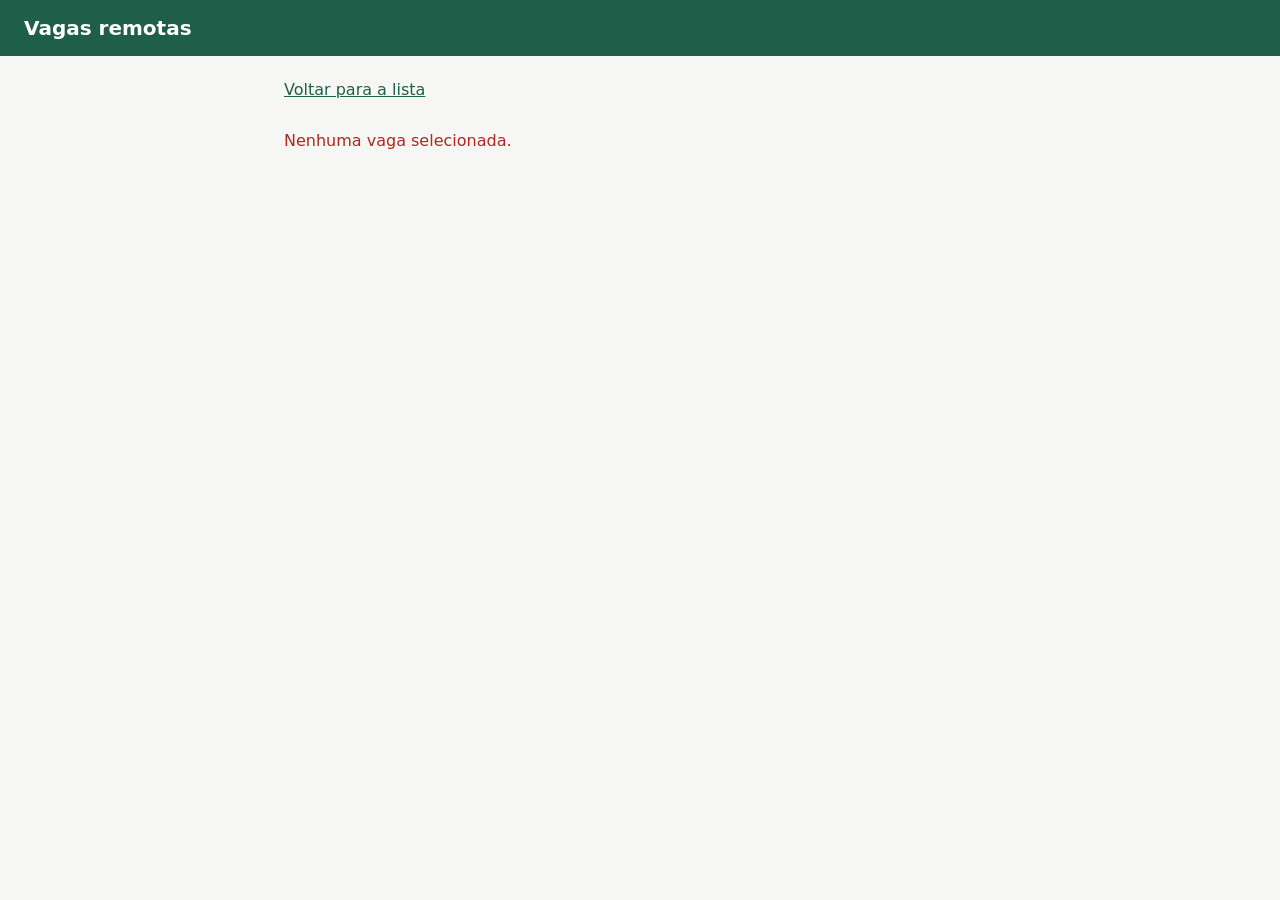
==== frontend/job.html @ 512b744c "feat: criação de rota que busca trabalho por id e criação de intervalo de requisições" ====
<!DOCTYPE html>
<html lang="pt-BR">
<head>
  <meta charset="UTF-8">
  <meta name="viewport" content="width=device-width, initial-scale=1.0">
  <title>Detalhes da vaga</title>
  <link rel="stylesheet" href="style.css">
</head>
<body>
  <header><a href="/">Vagas remotas</a></header>

  <main>
    <a class="back" href="/">Voltar para a lista</a>
    <p id="status">Carregando...</p>

    <div id="card" class="card" hidden>
      <h1 id="title"></h1>

      <div class="label">Empresa</div>
      <div id="company"></div>

      <div class="label">Localização</div>
      <div id="location"></div>

      <div class="label">Fonte</div>
      <div id="source"></div>

      <div class="label">Coletada em</div>
      <div id="collected"></div>

      <a id="url" class="button" target="_blank" rel="noopener noreferrer">Ver vaga original</a>
    </div>
  </main>

  <script>
    const statusEl = document.getElementById("status");

    function show(id, value) {
      document.getElementById(id).textContent = value || "Não informado";
    }

    async function loadJob() {
      const id = new URLSearchParams(window.location.search).get("id");

      if (!id) {
        statusEl.textContent = "Nenhuma vaga selecionada.";
        statusEl.className = "error";
        return;
      }

      try {
        // Rota 2: trabalho por id
        const response = await fetch("/jobs/" + encodeURIComponent(id));

        if (response.status === 404) throw new Error("Vaga não encontrada.");
        if (!response.ok) throw new Error("A API respondeu com erro " + response.status);

        const job = await response.json();

        show("title", job.title);
        show("company", job.company);
        show("location", job.location);
        show("source", job.source);
        show("collected", job.collected_at && new Date(job.collected_at).toLocaleString("pt-BR"));
        document.getElementById("url").href = job.url;

        document.title = job.title;
        statusEl.hidden = true;
        document.getElementById("card").hidden = false;
      } catch (error) {
        statusEl.textContent = error.message;
        statusEl.className = "error";
      }
    }

    loadJob();
  </script>
</body>
</html>
---- frontend/style.css ----
* { box-sizing: border-box; }

body {
  margin: 0;
  font-family: "Segoe UI", system-ui, sans-serif;
  background: #f6f7f5;
  color: #1c2420;
}

header {
  background: #1f5f4a;
  color: #fff;
  padding: 16px 24px;
}

header a { color: #fff; text-decoration: none; font-size: 1.25rem; font-weight: 600; }

main { max-width: 760px; margin: 0 auto; padding: 24px; }

#status { margin: 16px 0; color: #55615b; }
#status.error { color: #b3261e; }

.job-list { list-style: none; margin: 0; padding: 0; background: #fff; border: 1px solid #dde2de; border-radius: 6px; }
.job-list li + li { border-top: 1px solid #dde2de; }
.job-list a { display: block; padding: 14px 16px; color: inherit; text-decoration: none; }
.job-list a:hover { background: #eef3f0; }
.job-title { font-weight: 600; }
.job-meta { color: #55615b; font-size: 0.9rem; margin-top: 2px; }

.card { background: #fff; border: 1px solid #dde2de; border-radius: 6px; padding: 24px; }
.card h1 { margin-top: 0; font-size: 1.5rem; }
.label { color: #55615b; font-size: 0.85rem; margin-top: 16px; }
.back { display: inline-block; margin-bottom: 16px; color: #1f5f4a; }
.button { display: inline-block; margin-top: 24px; padding: 10px 18px; background: #1f5f4a; color: #fff; border-radius: 6px; text-decoration: none; }
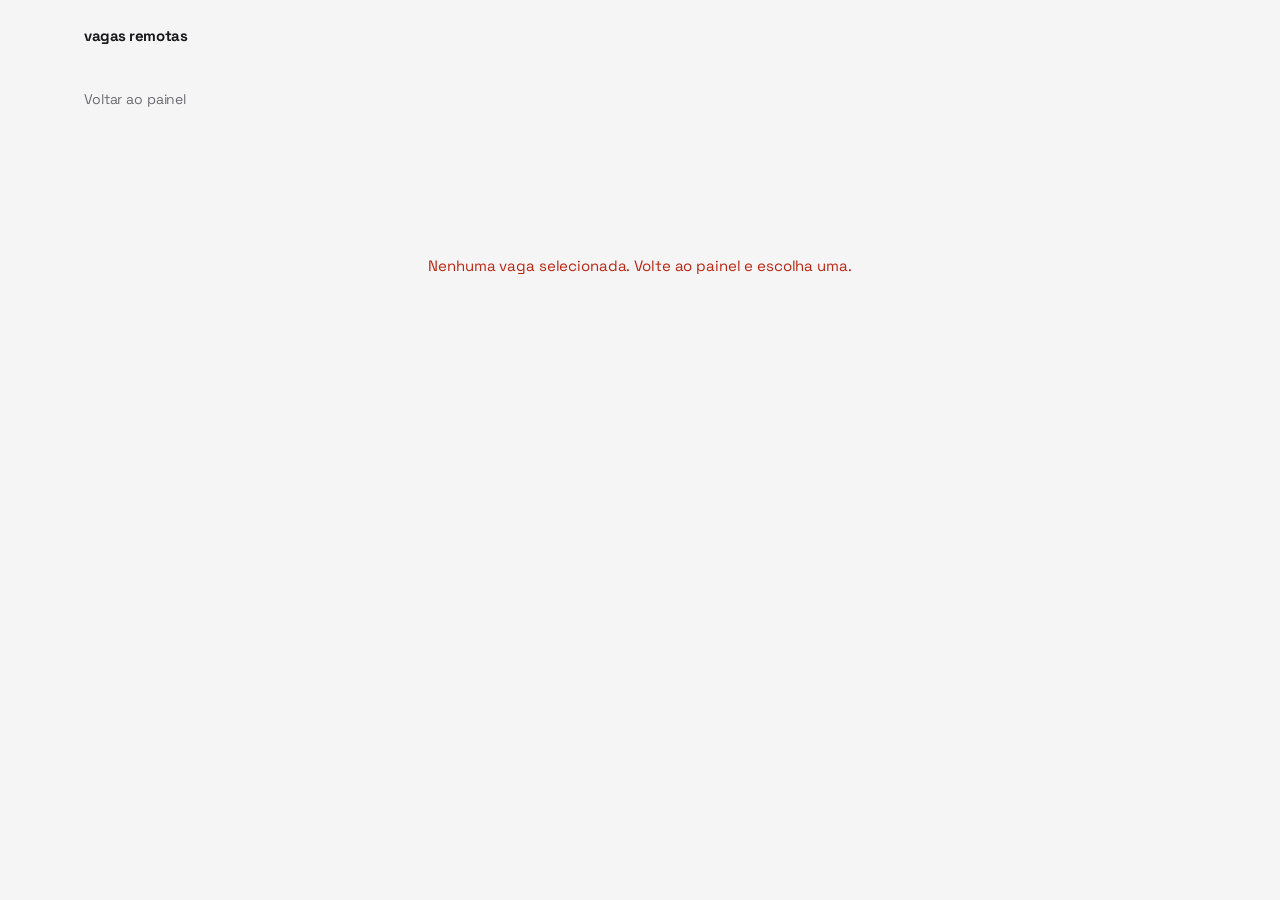
==== commit 5f06a6c6: "Desenvolvimento do front-end" ====
--- a/frontend/job.html
+++ b/frontend/job.html
@@ -1,79 +1,65 @@
 <!DOCTYPE html>
 <html lang="pt-BR">
+
 <head>
   <meta charset="UTF-8">
   <meta name="viewport" content="width=device-width, initial-scale=1.0">
   <title>Detalhes da vaga</title>
-  <link rel="stylesheet" href="style.css">
+  <link rel="preconnect" href="https://fonts.googleapis.com">
+  <link rel="preconnect" href="https://fonts.gstatic.com" crossorigin>
+  <link rel="stylesheet" href="https://fonts.googleapis.com/css2?family=Space+Grotesk:wght@400;500;700&display=swap">
+  <link rel="stylesheet" href="assets/css/app.css">
 </head>
+
 <body>
-  <header><a href="/">Vagas remotas</a></header>
+  <header class="topbar">
+    <a class="topbar__brand" href="/">vagas remotas</a>
+  </header>
 
-  <main>
-    <a class="back" href="/">Voltar para a lista</a>
-    <p id="status">Carregando...</p>
+  <main class="page">
+    <a class="detail__back" href="/">Voltar ao painel</a>
 
-    <div id="card" class="card" hidden>
-      <h1 id="title"></h1>
+    <p class="state" id="state">Carregando a vaga</p>
 
-      <div class="label">Empresa</div>
-      <div id="company"></div>
+    <article class="detail" id="detail" hidden>
+      <div class="detail__company">
+        <img class="detail__logo" id="logo" alt="" hidden>
+        <span class="detail__company-name" id="company"></span>
+      </div>
 
-      <div class="label">Localização</div>
-      <div id="location"></div>
+      <h1 class="detail__title" id="title"></h1>
 
-      <div class="label">Fonte</div>
-      <div id="source"></div>
+      <ul class="chips" id="chips"></ul>
 
-      <div class="label">Coletada em</div>
-      <div id="collected"></div>
+      <a class="detail__action" id="original" target="_blank" rel="noopener noreferrer">
+        Ver a vaga no site original
+      </a>
 
-      <a id="url" class="button" target="_blank" rel="noopener noreferrer">Ver vaga original</a>
-    </div>
+      <section class="record">
+        <p class="record__caption">Procedência do registro</p>
+        <dl class="record__grid">
+          <div>
+            <dt class="record__term">Site de origem</dt>
+            <dd class="record__value" id="source"></dd>
+          </div>
+          <div>
+            <dt class="record__term">Página coletada</dt>
+            <dd class="record__value" id="source-url"></dd>
+          </div>
+          <div>
+            <dt class="record__term">Última coleta</dt>
+            <dd class="record__value" id="collected-at"></dd>
+          </div>
+          <div>
+            <dt class="record__term">Sede da empresa</dt>
+            <dd class="record__value" id="location"></dd>
+          </div>
+        </dl>
+      </section>
+    </article>
   </main>
 
-  <script>
-    const statusEl = document.getElementById("status");
+  <script type="module" src="assets/js/detalhe.js"></script>
+</body>
 
-    function show(id, value) {
-      document.getElementById(id).textContent = value || "Não informado";
-    }
-
-    async function loadJob() {
-      const id = new URLSearchParams(window.location.search).get("id");
-
-      if (!id) {
-        statusEl.textContent = "Nenhuma vaga selecionada.";
-        statusEl.className = "error";
-        return;
-      }
-
-      try {
-        // Rota 2: trabalho por id
-        const response = await fetch("/jobs/" + encodeURIComponent(id));
-
-        if (response.status === 404) throw new Error("Vaga não encontrada.");
-        if (!response.ok) throw new Error("A API respondeu com erro " + response.status);
-
-        const job = await response.json();
-
-        show("title", job.title);
-        show("company", job.company);
-        show("location", job.location);
-        show("source", job.source);
-        show("collected", job.collected_at && new Date(job.collected_at).toLocaleString("pt-BR"));
-        document.getElementById("url").href = job.url;
-
-        document.title = job.title;
-        statusEl.hidden = true;
-        document.getElementById("card").hidden = false;
-      } catch (error) {
-        statusEl.textContent = error.message;
-        statusEl.className = "error";
-      }
-    }
-
-    loadJob();
-  </script>
-</body>
 </html>
--- a/frontend/assets/css/app.css
+++ b/frontend/assets/css/app.css
@@ -0,0 +1,537 @@
+:root {
+  --ground: #f5f5f6;
+  --panel: #ffffff;
+  --ink: #18181b;
+  --ink-mid: #46464e;
+  --ink-soft: #6b6b73;
+  --rule: #cdcdd4;
+  --signal: #0047ff;
+  --signal-soft: #e8eeff;
+  --on-signal: #ffffff;
+  --alert: #bb2410;
+
+  --space-1: 0.25rem;
+  --space-2: 0.5rem;
+  --space-3: 0.75rem;
+  --space-4: 1rem;
+  --space-5: 1.5rem;
+  --space-6: 2.5rem;
+  --space-7: 4rem;
+
+  --radius: 8px;
+  --page-width: 1160px;
+}
+
+@media (prefers-color-scheme: dark) {
+  :root {
+    --ground: #09090b;
+    --panel: #121214;
+    --ink: #fafafa;
+    --ink-mid: #a1a1aa;
+    --ink-soft: #8b8b94;
+    --rule: #2e2e33;
+    --signal: #5c86ff;
+    --signal-soft: #15203d;
+    --on-signal: #09090b;
+    --alert: #f87171;
+  }
+}
+
+*,
+*::before,
+*::after {
+  box-sizing: border-box;
+}
+
+body {
+  margin: 0;
+  background: var(--ground);
+  color: var(--ink);
+  font-family: "Space Grotesk", system-ui, sans-serif;
+  font-size: 0.9375rem;
+  line-height: 1.55;
+  letter-spacing: -0.008em;
+  -webkit-font-smoothing: antialiased;
+}
+
+a {
+  color: var(--signal);
+}
+
+:focus-visible {
+  outline: 2px solid var(--signal);
+  outline-offset: 3px;
+}
+
+.visually-hidden {
+  position: absolute;
+  width: 1px;
+  height: 1px;
+  margin: -1px;
+  padding: 0;
+  overflow: hidden;
+  white-space: nowrap;
+  clip-path: inset(50%);
+}
+
+.page {
+  max-width: var(--page-width);
+  margin: 0 auto;
+  padding: var(--space-6) var(--space-5) var(--space-7);
+}
+
+.topbar {
+  display: flex;
+  align-items: baseline;
+  justify-content: space-between;
+  gap: var(--space-4);
+  flex-wrap: wrap;
+  max-width: var(--page-width);
+  margin: 0 auto;
+  padding: var(--space-5) var(--space-5) 0;
+}
+
+.topbar__brand {
+  font-weight: 700;
+  font-size: 0.9375rem;
+  letter-spacing: -0.03em;
+  color: var(--ink);
+  text-decoration: none;
+}
+
+.topbar__meta {
+  margin: 0;
+  color: var(--ink-soft);
+  font-size: 0.8125rem;
+  font-variant-numeric: tabular-nums;
+}
+
+.hero {
+  padding: var(--space-7) 0 var(--space-6);
+}
+
+.hero__statement {
+  margin: 0;
+  max-width: 20ch;
+  font-weight: 700;
+  font-size: clamp(2.75rem, 8vw, 5.25rem);
+  line-height: 0.92;
+  letter-spacing: -0.045em;
+  text-wrap: balance;
+}
+
+.hero__band {
+  height: 3px;
+  margin: var(--space-6) 0 var(--space-4);
+  background: var(--rule);
+}
+
+.hero__band-fill {
+  height: 100%;
+  width: 0;
+  background: var(--signal);
+  transition: width 900ms cubic-bezier(0.22, 1, 0.36, 1);
+}
+
+.hero__note {
+  margin: 0;
+  max-width: 58ch;
+  color: var(--ink-mid);
+}
+
+.metrics {
+  display: grid;
+  grid-template-columns: repeat(auto-fit, minmax(160px, 1fr));
+  gap: var(--space-5);
+  padding: var(--space-5) 0 var(--space-6);
+  border-top: 1px solid var(--rule);
+}
+
+.metric__value {
+  display: block;
+  font-weight: 500;
+  font-size: 2.375rem;
+  line-height: 1.05;
+  letter-spacing: -0.04em;
+  font-variant-numeric: tabular-nums;
+}
+
+.metric__label {
+  display: block;
+  margin-top: var(--space-2);
+  max-width: 20ch;
+  color: var(--ink-soft);
+  font-size: 0.8125rem;
+  line-height: 1.35;
+}
+
+.filters {
+  display: flex;
+  flex-wrap: wrap;
+  gap: var(--space-2);
+  padding-bottom: var(--space-6);
+}
+
+.filters__search {
+  flex: 1 1 280px;
+}
+
+.filters input,
+.filters select,
+.filters__reset {
+  height: 40px;
+  padding: 0 var(--space-3);
+  background: var(--panel);
+  color: var(--ink);
+  font-family: inherit;
+  font-size: 0.875rem;
+  letter-spacing: inherit;
+  border: 1px solid var(--rule);
+  border-radius: var(--radius);
+}
+
+.filters input {
+  width: 100%;
+}
+
+.filters select {
+  min-width: 168px;
+  cursor: pointer;
+}
+
+.filters input::placeholder {
+  color: var(--ink-soft);
+}
+
+.filters input:hover,
+.filters select:hover {
+  border-color: var(--ink-soft);
+}
+
+.filters__reset {
+  padding: 0 var(--space-4);
+  background: none;
+  color: var(--ink-mid);
+  cursor: pointer;
+}
+
+.filters__reset:hover {
+  color: var(--ink);
+  border-color: var(--ink-soft);
+}
+
+.charts {
+  display: grid;
+  grid-template-columns: 1fr;
+  gap: var(--space-6) var(--space-6);
+  margin-bottom: var(--space-7);
+}
+
+@media (min-width: 920px) {
+  .charts {
+    grid-template-columns: 1.4fr 1fr;
+  }
+
+  .chart--tall {
+    grid-row: span 2;
+  }
+
+  .chart--wide {
+    grid-column: 1 / -1;
+  }
+}
+
+.chart {
+  padding-top: var(--space-4);
+  border-top: 1px solid var(--rule);
+}
+
+.chart__title {
+  margin: 0 0 var(--space-5);
+  font-size: 0.875rem;
+  font-weight: 500;
+  letter-spacing: -0.015em;
+}
+
+.chart__canvas {
+  position: relative;
+  height: 190px;
+}
+
+.chart--tall .chart__canvas {
+  height: 436px;
+}
+
+.chart--wide .chart__canvas {
+  height: 170px;
+}
+
+.chart__empty {
+  display: flex;
+  align-items: center;
+  justify-content: center;
+  height: 100%;
+  margin: 0;
+  padding: 0 var(--space-4);
+  color: var(--ink-soft);
+  font-size: 0.8125rem;
+  text-align: center;
+  text-wrap: balance;
+}
+
+.results__head {
+  display: flex;
+  align-items: baseline;
+  justify-content: space-between;
+  gap: var(--space-4);
+  flex-wrap: wrap;
+  padding-top: var(--space-4);
+  border-top: 1px solid var(--rule);
+}
+
+.results__title {
+  margin: 0;
+  font-size: 0.875rem;
+  font-weight: 500;
+  letter-spacing: -0.015em;
+}
+
+.results__count {
+  margin: 0;
+  color: var(--ink-soft);
+  font-size: 0.8125rem;
+  font-variant-numeric: tabular-nums;
+}
+
+.table-wrap {
+  overflow-x: auto;
+  margin-top: var(--space-5);
+}
+
+.table {
+  width: 100%;
+  border-collapse: collapse;
+  font-size: 0.875rem;
+}
+
+.table th {
+  padding: 0 var(--space-4) var(--space-3) 0;
+  color: var(--ink-soft);
+  font-weight: 400;
+  font-size: 0.75rem;
+  text-align: left;
+  white-space: nowrap;
+}
+
+.table th:last-child,
+.table td:last-child {
+  padding-right: 0;
+}
+
+.table td {
+  padding: var(--space-3) var(--space-4) var(--space-3) 0;
+  vertical-align: baseline;
+  border-top: 1px solid var(--rule);
+}
+
+.table__link {
+  font-weight: 500;
+  color: var(--ink);
+  text-decoration: none;
+}
+
+.table__link:hover {
+  color: var(--signal);
+}
+
+.table__muted {
+  color: var(--ink-soft);
+  white-space: nowrap;
+  font-variant-numeric: tabular-nums;
+}
+
+.table__state {
+  padding: var(--space-7) 0;
+  color: var(--ink-soft);
+  text-align: center;
+}
+
+.skeleton {
+  display: block;
+  height: 0.6rem;
+  max-width: 180px;
+  background: var(--rule);
+  border-radius: 2px;
+}
+
+.pagination {
+  display: flex;
+  align-items: center;
+  gap: var(--space-2);
+  padding-top: var(--space-6);
+}
+
+.pagination__button {
+  height: 36px;
+  padding: 0 var(--space-4);
+  background: none;
+  color: var(--ink);
+  font-family: inherit;
+  font-size: 0.875rem;
+  letter-spacing: inherit;
+  border: 1px solid var(--rule);
+  border-radius: var(--radius);
+  cursor: pointer;
+}
+
+.pagination__button:hover:not(:disabled) {
+  border-color: var(--ink);
+}
+
+.pagination__button:disabled {
+  color: var(--ink-soft);
+  cursor: default;
+}
+
+.pagination__position {
+  order: 3;
+  margin-left: auto;
+  color: var(--ink-soft);
+  font-size: 0.8125rem;
+  font-variant-numeric: tabular-nums;
+}
+
+.notice {
+  margin: 0 0 var(--space-6);
+  padding: var(--space-3) var(--space-4);
+  background: var(--signal-soft);
+  color: var(--ink-mid);
+  font-size: 0.8125rem;
+  border-radius: var(--radius);
+}
+
+.detail__back {
+  display: inline-block;
+  margin-bottom: var(--space-7);
+  color: var(--ink-soft);
+  font-size: 0.875rem;
+  text-decoration: none;
+}
+
+.detail__back:hover {
+  color: var(--ink);
+}
+
+.detail__company {
+  display: flex;
+  align-items: center;
+  gap: var(--space-3);
+  margin-bottom: var(--space-5);
+}
+
+.detail__logo {
+  width: 36px;
+  height: 36px;
+  object-fit: contain;
+  background: var(--panel);
+  border: 1px solid var(--rule);
+  border-radius: var(--radius);
+}
+
+.detail__company-name {
+  color: var(--ink-mid);
+  font-size: 0.9375rem;
+  font-weight: 500;
+}
+
+.detail__title {
+  margin: 0 0 var(--space-5);
+  max-width: 24ch;
+  font-weight: 700;
+  font-size: clamp(2rem, 5.5vw, 3.5rem);
+  line-height: 1;
+  letter-spacing: -0.04em;
+  text-wrap: balance;
+}
+
+.chips {
+  display: flex;
+  flex-wrap: wrap;
+  gap: var(--space-2);
+  margin: 0 0 var(--space-6);
+  padding: 0;
+  list-style: none;
+}
+
+.chip {
+  padding: var(--space-1) var(--space-3);
+  color: var(--ink-mid);
+  font-size: 0.8125rem;
+  border: 1px solid var(--rule);
+  border-radius: 999px;
+}
+
+.detail__action {
+  display: inline-block;
+  padding: var(--space-3) var(--space-5);
+  background: var(--signal);
+  color: var(--on-signal);
+  font-size: 0.875rem;
+  font-weight: 500;
+  border-radius: var(--radius);
+  text-decoration: none;
+}
+
+.detail__action:hover {
+  opacity: 0.88;
+}
+
+.record {
+  margin: var(--space-7) 0 0;
+  padding-top: var(--space-5);
+  border-top: 1px solid var(--rule);
+}
+
+.record__caption {
+  margin: 0 0 var(--space-5);
+  color: var(--ink-soft);
+  font-size: 0.8125rem;
+}
+
+.record__grid {
+  display: grid;
+  grid-template-columns: repeat(auto-fit, minmax(190px, 1fr));
+  gap: var(--space-5);
+  margin: 0;
+}
+
+.record__term {
+  color: var(--ink-soft);
+  font-size: 0.75rem;
+}
+
+.record__value {
+  margin: var(--space-2) 0 0;
+  font-size: 0.875rem;
+  overflow-wrap: anywhere;
+}
+
+.state {
+  padding: var(--space-7) 0;
+  color: var(--ink-soft);
+  text-align: center;
+}
+
+.state--error {
+  color: var(--alert);
+}
+
+[hidden] {
+  display: none !important;
+}
+
+@media (prefers-reduced-motion: reduce) {
+  .hero__band-fill {
+    transition: none;
+  }
+}
